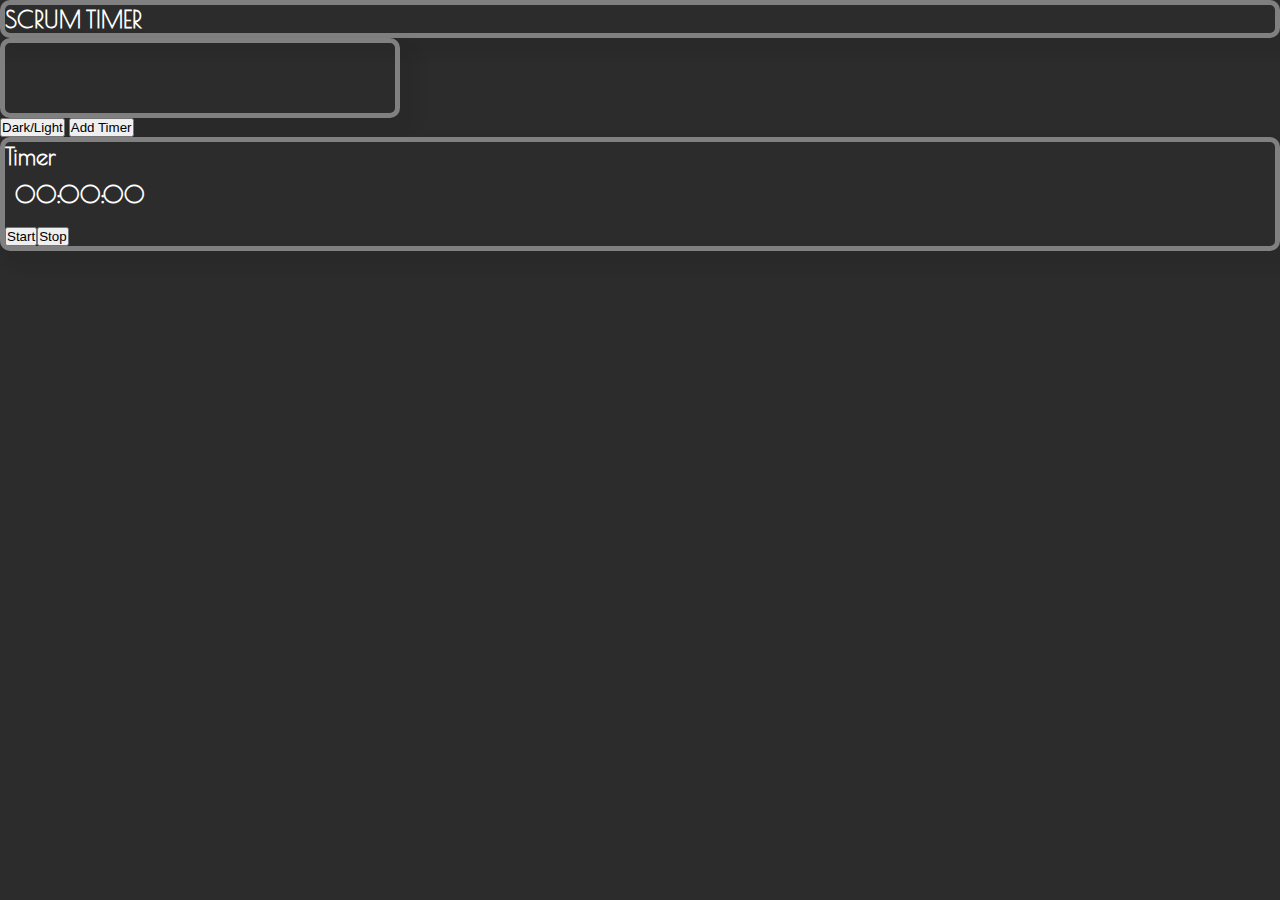
==== index.html @ 231bc32b "Styling for Beta version" ====
<!DOCTYPE html>
<html lang="en">

<head>
  <!-- Nagłówek -->
  <lang=en>
    <meta charset="UTF-8">
    <title>Web Multi Timer</title>

    <meta name="viewport" content="width=device-width, initial-scale=1.0">
    <meta http-equiv="X-UA-Compatible" content="IE=edge,chrome=1" />

    <meta name="description" content="Scrum Timer" />
    <meta name="keywords" content="timer, scrum" />

    <!-- Google Font-->
    <link href="https://fonts.googleapis.com/css2?family=Poiret+One&display=swap" rel="stylesheet">
    <link href="https://cdn.jsdelivr.net/npm/bootstrap@5.0.0-beta1/dist/css/bootstrap.min.css" rel="stylesheet" integrity="sha384-giJF6kkoqNQ00vy+HMDP7azOuL0xtbfIcaT9wjKHr8RbDVddVHyTfAAsrekwKmP1" crossorigin="anonymous">
    <link rel="stylesheet" href="styles.css">

</head>



<body>
  <header>
  </header>
  
  <div id="container">
    <div class="row m-2">
      <div class="col divBox m-2">
        SCRUM TIMER
      </div>
      <div id="clock" class="col divBox m-2">
        <div id="date" class="col"></div>
        <div id="time" class="col"></div>
      </div>
      <div class="col m-2">
        <button type="button" id="darkLight" class="btn  btn-secondary "> Dark/Light</button>
        <button type="button" id="addTimer" class="btn  btn-secondary "> Add Timer</button>
      </div>
    </div>
    <div class="row m-2 align-items-center justify-content-center" id="timers">

    </div>

  </div>

  <script type="text/javascript" src="clock.js"></script>
  <script type="text/javascript" src="scripts.js"></script>
</body>

</html>
---- styles.css ----
/* Basic reset */
* {
  margin: 0;
  padding: 0;
  box-sizing: border-box;
}
:root{
  --color : white;
  --background-color: rgb(44, 44, 44);
}
.darkMode{
  background-color: var(--background-color);
  color: var(--color);
}

body {
 
}
.activeBox:hover{
  cursor: pointer;
  background-color: dimgray;
  color: white;
  transition: 0.5s;
}

#clock {
  font-size: x-large;
  border: solid 5px grey;
  border-radius: 10px;
  width: 400px;
  display: flex;
  height: 80px;
  display: flex;
  justify-content: space-around;
}
.clockBox {
  font-family: "Poiret One", cursive;
  padding: 10px;
  font-weight: 900;
}



.divBox {
  font-family: "Poiret One", cursive;
  font-weight: 900;
  font-size: x-large;
  border: solid 5px grey;
  border-radius: 10px;
  font-weight: 700;
  
    -webkit-box-shadow: 10px 10px 10px 10px rgba(0, 0, 0, 0.05);
    -moz-box-shadow: 10px 10px 10px 10px rgba(0, 0, 0, 0.05);
    box-shadow: 10px 10px 10px 10px rgba(0, 0, 0, 0.05);
}
.buttBox{
  background-color: greenyellow;
  font-family: "Poiret One", cursive;
  font-size: large;
  font-weight: 900;
  margin: 5px;
  padding: 5px;
  border-radius: 7px;
}
.buttBox:hover{
  cursor: pointer;
  background-color: forestgreen;
  transition: 0.5s;
}
#timerBox{
  font-size: xx-large;
}
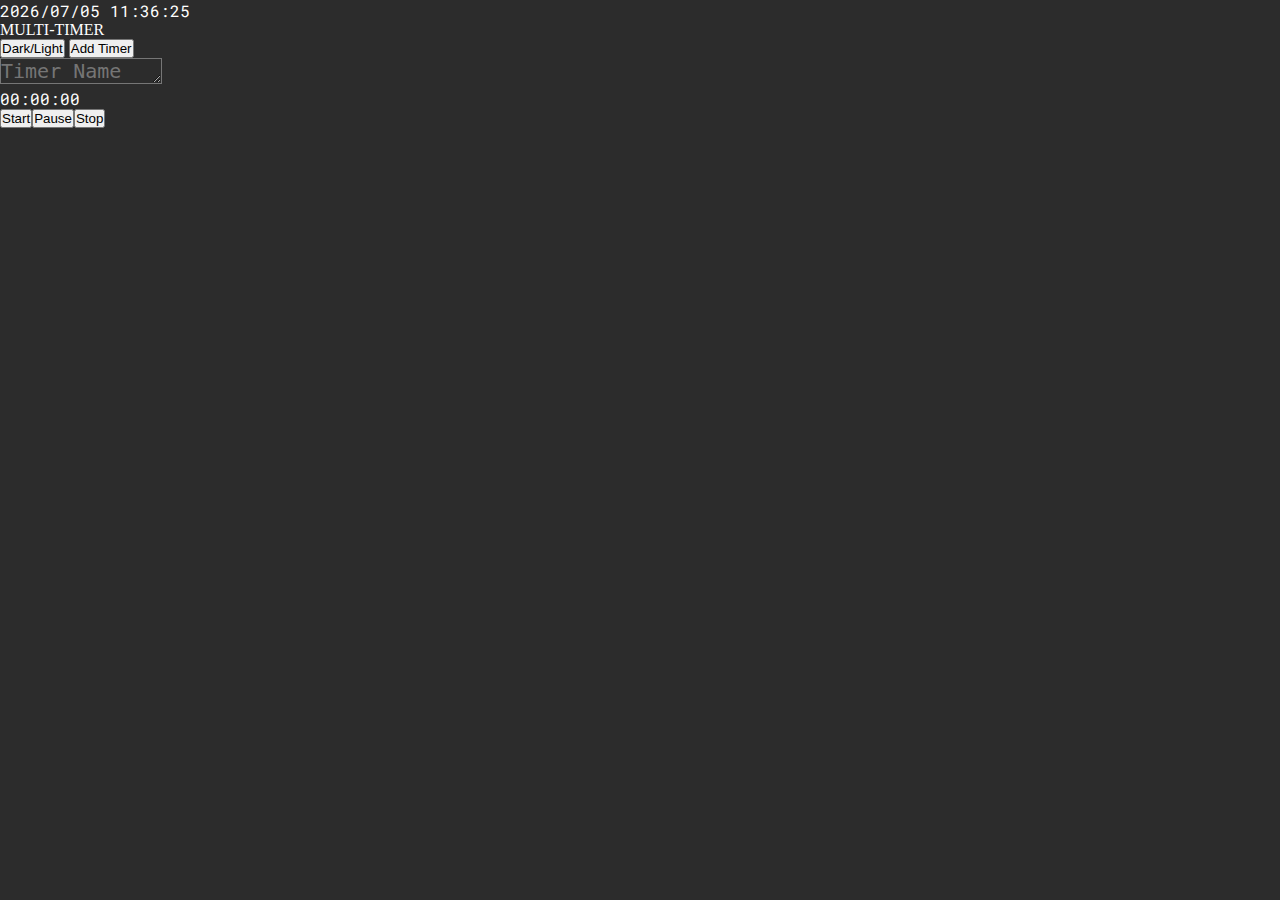
==== commit 507d7b7b: "Pause added" ====
--- a/index.html
+++ b/index.html
@@ -10,12 +10,19 @@
     <meta name="viewport" content="width=device-width, initial-scale=1.0">
     <meta http-equiv="X-UA-Compatible" content="IE=edge,chrome=1" />
 
-    <meta name="description" content="Scrum Timer" />
+    <meta name="description" content="Multi Timer" />
     <meta name="keywords" content="timer, scrum" />
+
+    <link href="https://cdn.jsdelivr.net/npm/bootstrap@5.0.0-beta1/dist/css/bootstrap.min.css" rel="stylesheet"
+      integrity="sha384-giJF6kkoqNQ00vy+HMDP7azOuL0xtbfIcaT9wjKHr8RbDVddVHyTfAAsrekwKmP1" crossorigin="anonymous">
 
     <!-- Google Font-->
     <link href="https://fonts.googleapis.com/css2?family=Poiret+One&display=swap" rel="stylesheet">
-    <link href="https://cdn.jsdelivr.net/npm/bootstrap@5.0.0-beta1/dist/css/bootstrap.min.css" rel="stylesheet" integrity="sha384-giJF6kkoqNQ00vy+HMDP7azOuL0xtbfIcaT9wjKHr8RbDVddVHyTfAAsrekwKmP1" crossorigin="anonymous">
+    <link rel="preconnect" href="https://fonts.gstatic.com">
+
+    <link rel="preconnect" href="https://fonts.gstatic.com">
+    <link href="https://fonts.googleapis.com/css2?family=Roboto+Mono:wght@400;563&display=swap" rel="stylesheet">
+
     <link rel="stylesheet" href="styles.css">
 
 </head>
@@ -23,30 +30,12 @@
 
 
 <body>
-  <header>
-  </header>
-  
+
+
   <div id="container">
-    <div class="row m-2">
-      <div class="col divBox m-2">
-        SCRUM TIMER
-      </div>
-      <div id="clock" class="col divBox m-2">
-        <div id="date" class="col"></div>
-        <div id="time" class="col"></div>
-      </div>
-      <div class="col m-2">
-        <button type="button" id="darkLight" class="btn  btn-secondary "> Dark/Light</button>
-        <button type="button" id="addTimer" class="btn  btn-secondary "> Add Timer</button>
-      </div>
-    </div>
-    <div class="row m-2 align-items-center justify-content-center" id="timers">
-
-    </div>
 
   </div>
 
-  <script type="text/javascript" src="clock.js"></script>
   <script type="text/javascript" src="scripts.js"></script>
 </body>
 
--- a/styles.css
+++ b/styles.css
@@ -24,22 +24,17 @@
 }
 
 #clock {
-  font-size: x-large;
-  border: solid 5px grey;
-  border-radius: 10px;
-  width: 400px;
-  display: flex;
-  height: 80px;
-  display: flex;
-  justify-content: space-around;
+  
 }
 .clockBox {
-  font-family: "Poiret One", cursive;
-  padding: 10px;
-  font-weight: 900;
+  font-family: 'Roboto Mono', monospace;
 }
 
-
+.timerHeader{
+  background-color: var(--background-color);
+  color: var(--color);
+  font-size: x-large;
+}
 
 .divBox {
   font-family: "Poiret One", cursive;
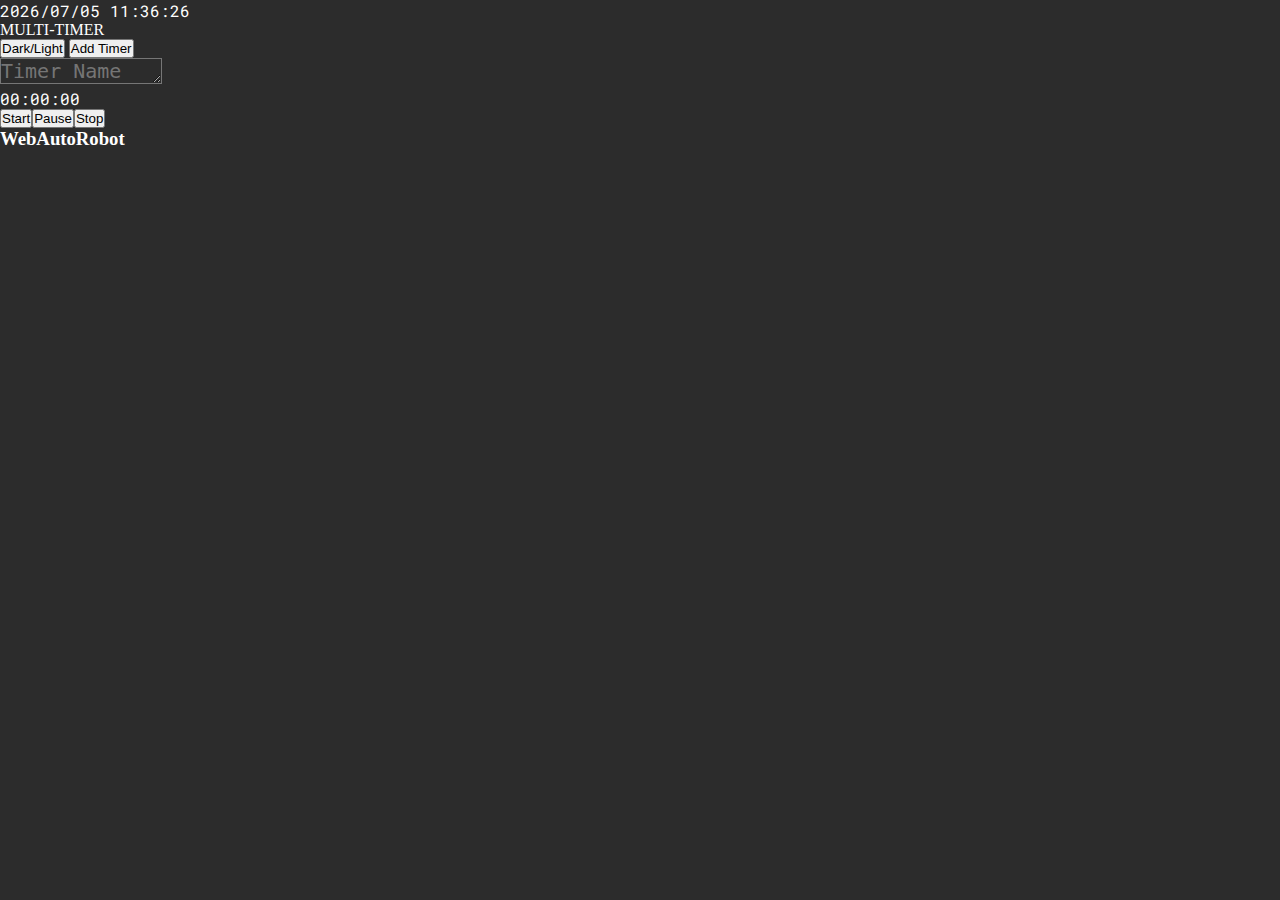
==== commit db24bc75: "Update index.html" ====
--- a/index.html
+++ b/index.html
@@ -13,6 +13,8 @@
     <meta name="description" content="Multi Timer" />
     <meta name="keywords" content="timer, scrum" />
 
+    <link rel="shortcut icon" href="https://scrum-tool.web.app/resources/favicon.ico" type="image/x-icon">
+
     <link href="https://cdn.jsdelivr.net/npm/bootstrap@5.0.0-beta1/dist/css/bootstrap.min.css" rel="stylesheet"
       integrity="sha384-giJF6kkoqNQ00vy+HMDP7azOuL0xtbfIcaT9wjKHr8RbDVddVHyTfAAsrekwKmP1" crossorigin="anonymous">
 
@@ -23,6 +25,9 @@
     <link rel="preconnect" href="https://fonts.gstatic.com">
     <link href="https://fonts.googleapis.com/css2?family=Roboto+Mono:wght@400;563&display=swap" rel="stylesheet">
 
+    <link rel="preconnect" href="https://fonts.gstatic.com">
+    <link href="https://fonts.googleapis.com/css2?family=Audiowide&display=swap" rel="stylesheet">
+
     <link rel="stylesheet" href="styles.css">
 
 </head>
@@ -32,9 +37,17 @@
 <body>
 
 
-  <div id="container">
+  <div id="container" class="w-100">
 
   </div>
+
+  <div id="footerSpace" class="w-100">
+  </div>
+  <footer class="w-100">
+    <h3>
+      WebAutoRobot
+    </h3>
+  </footer>
 
   <script type="text/javascript" src="scripts.js"></script>
 </body>
